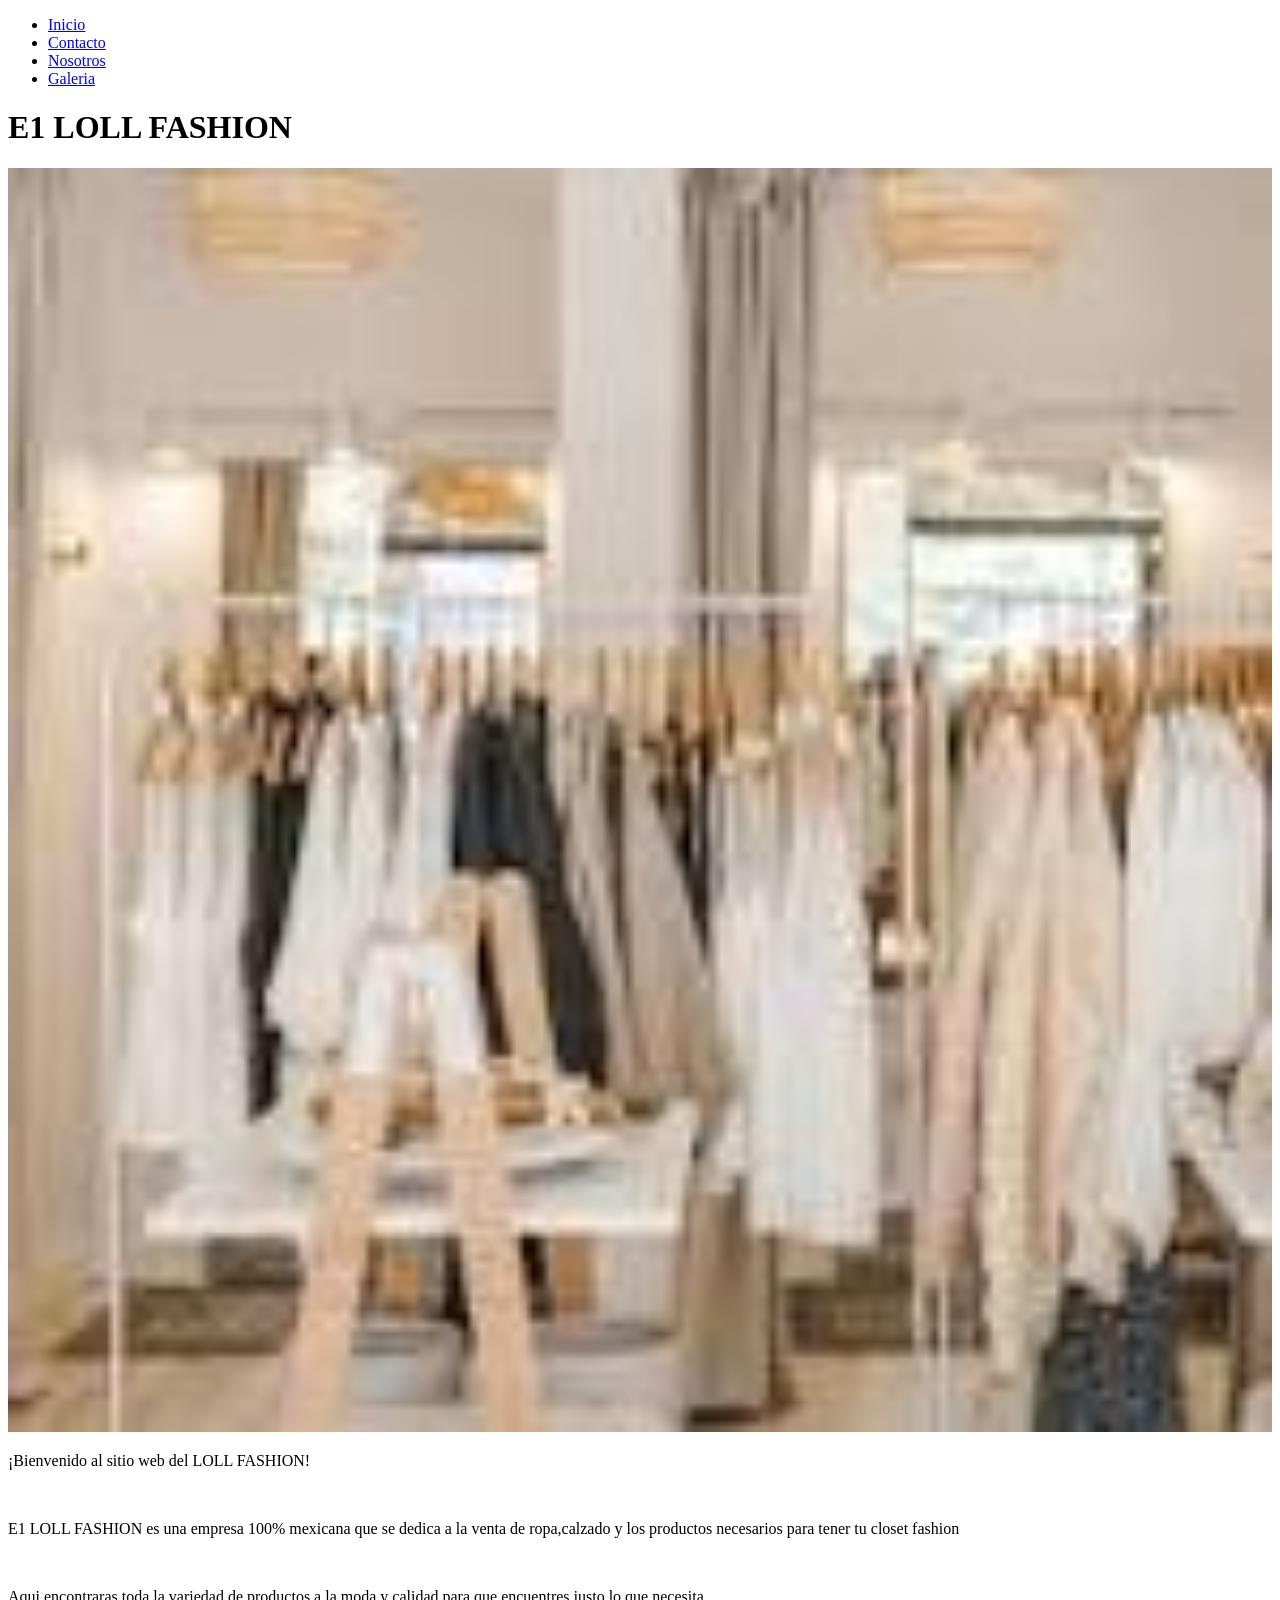
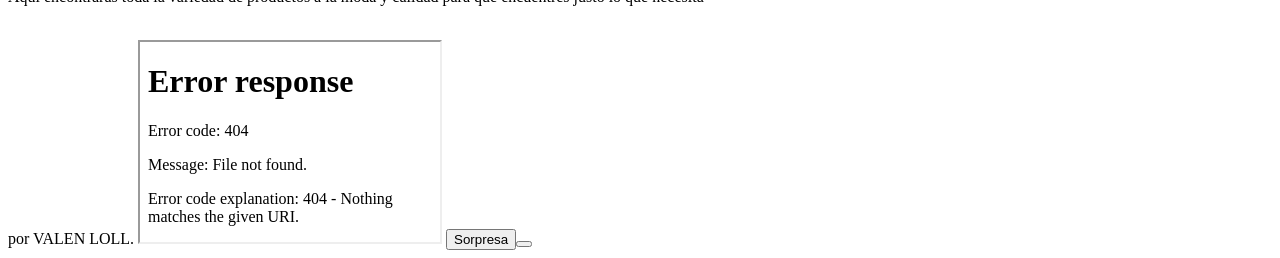
==== index.html @ 3b0c9b8e "Rename index2.html to index.html" ====
<!DOCTYPE html>
<html>
<head>
  <title>INICIO</title>
  <meta charset="UTF-8">
  <link rel="stylesheet" href="Estiloindex.css">
  </head>


<body>
<ul class="navbar">
  <li><a href="index.html">Inicio</a>
  <li><a href="contanco.html">Contacto</a>
  <li><a href="nosotros.html">Nosotros</a>
  <li><a href="galeria.html">Galeria</a>
</ul>

<h1>E1 LOLL FASHION</h1>
  <img src="portada.jpg" alt="portada" / width="100%"></div>
<p>¡Bienvenido al sitio web del LOLL FASHION!</p><br>
<p>E1 LOLL FASHION es una empresa 100% mexicana que se dedica a la venta de ropa,calzado y los productos
 necesarios para tener tu closet fashion</p><br>
<p>Aqui encontraras toda la variedad de productos a la moda y calidad
 para que encuentres justo lo que necesita </p><br>
   por VALEN LOLL.</address>
<iframe src=".htm" height="200" width="300" title="Iframe Example"></iframe>
<button>Sorpresa<button>
<script src="main.js"></script>
</body>
</html>
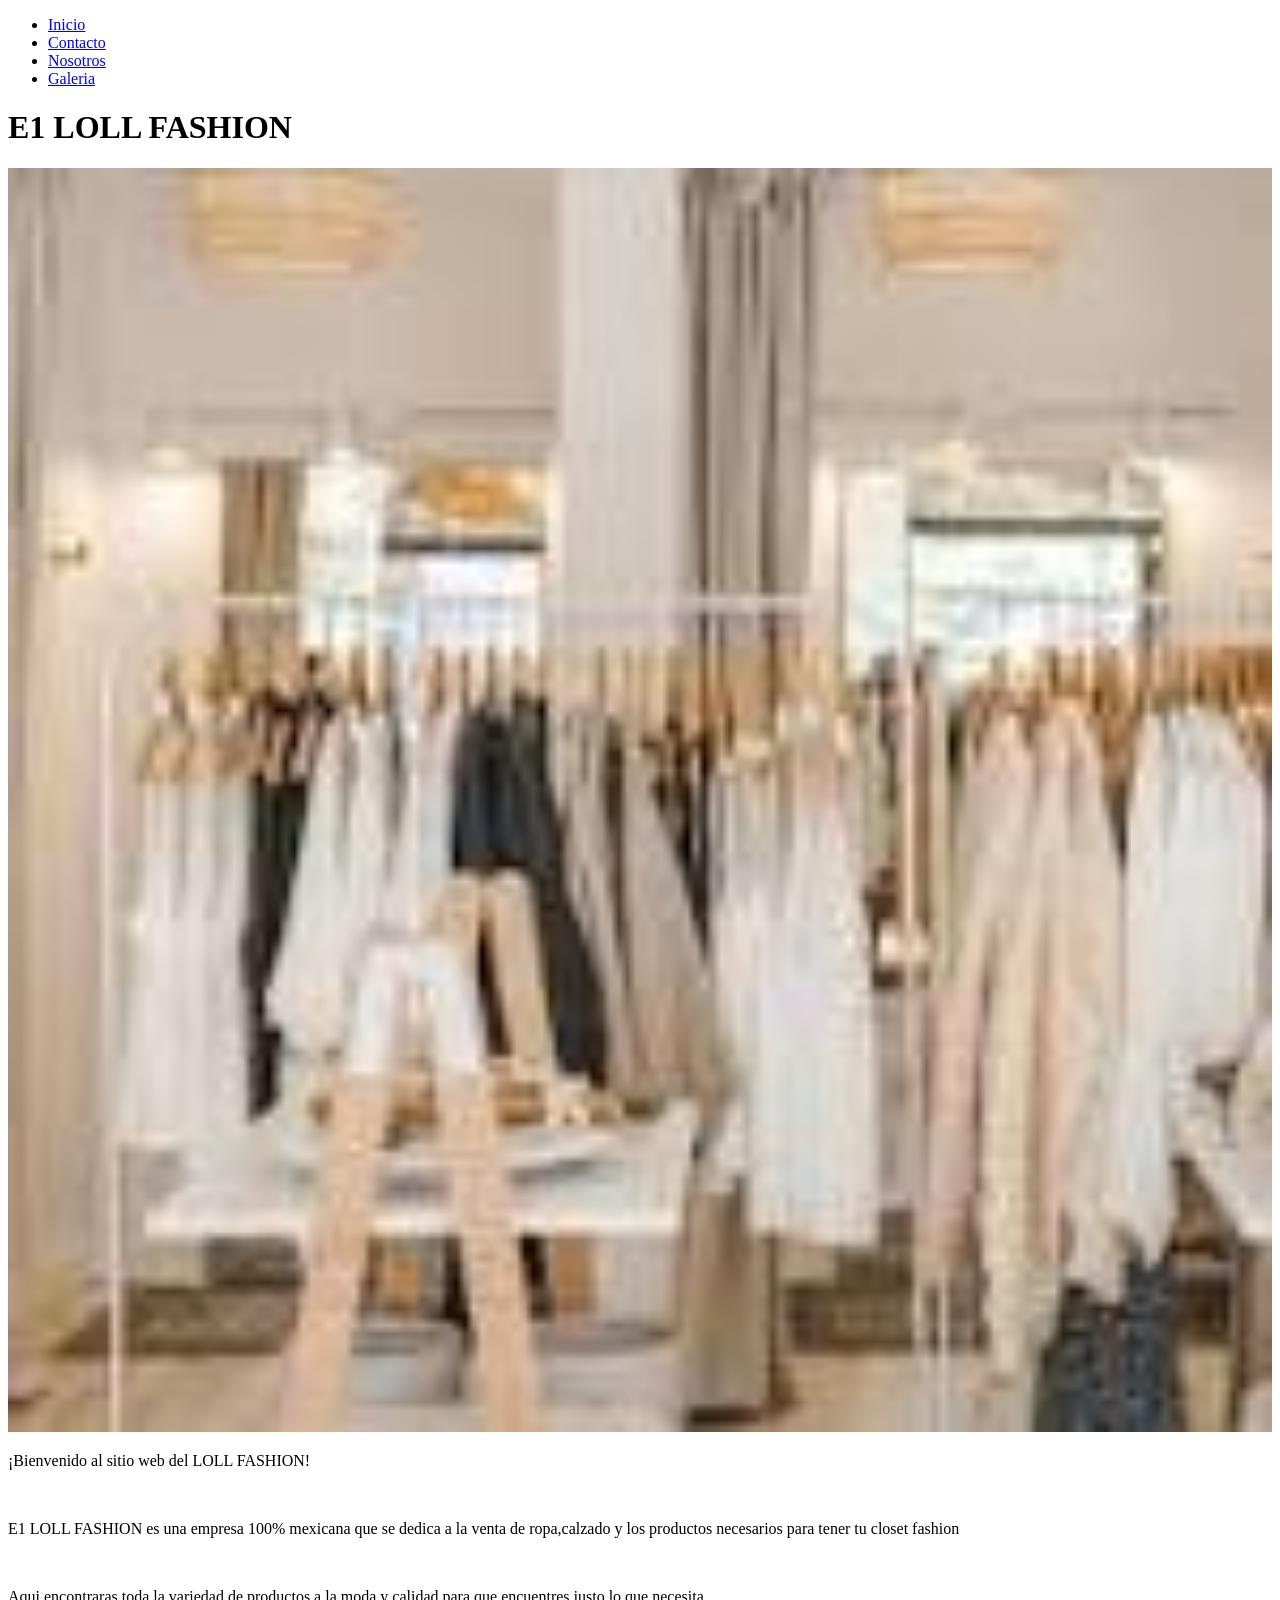
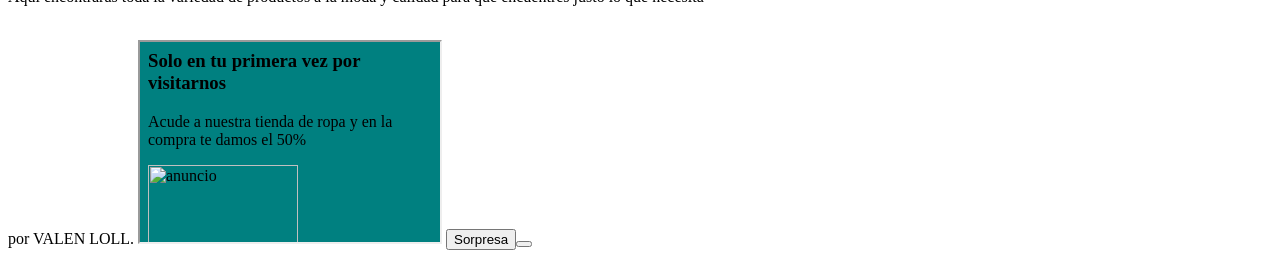
==== commit e34b898b: "Update index.html" ====
--- a/index.html
+++ b/index.html
@@ -4,6 +4,7 @@
   <title>INICIO</title>
   <meta charset="UTF-8">
   <link rel="stylesheet" href="Estiloindex.css">
+  <link rel="icon" type="image/x-icon" href="/images/favicon.ico">
   </head>
 
 
@@ -23,7 +24,7 @@
 <p>Aqui encontraras toda la variedad de productos a la moda y calidad
  para que encuentres justo lo que necesita </p><br>
    por VALEN LOLL.</address>
-<iframe src=".htm" height="200" width="300" title="Iframe Example"></iframe>
+<iframe src="publicidad.html" height="200" width="300" title="Iframe Example"></iframe>
 <button>Sorpresa<button>
 <script src="main.js"></script>
 </body>
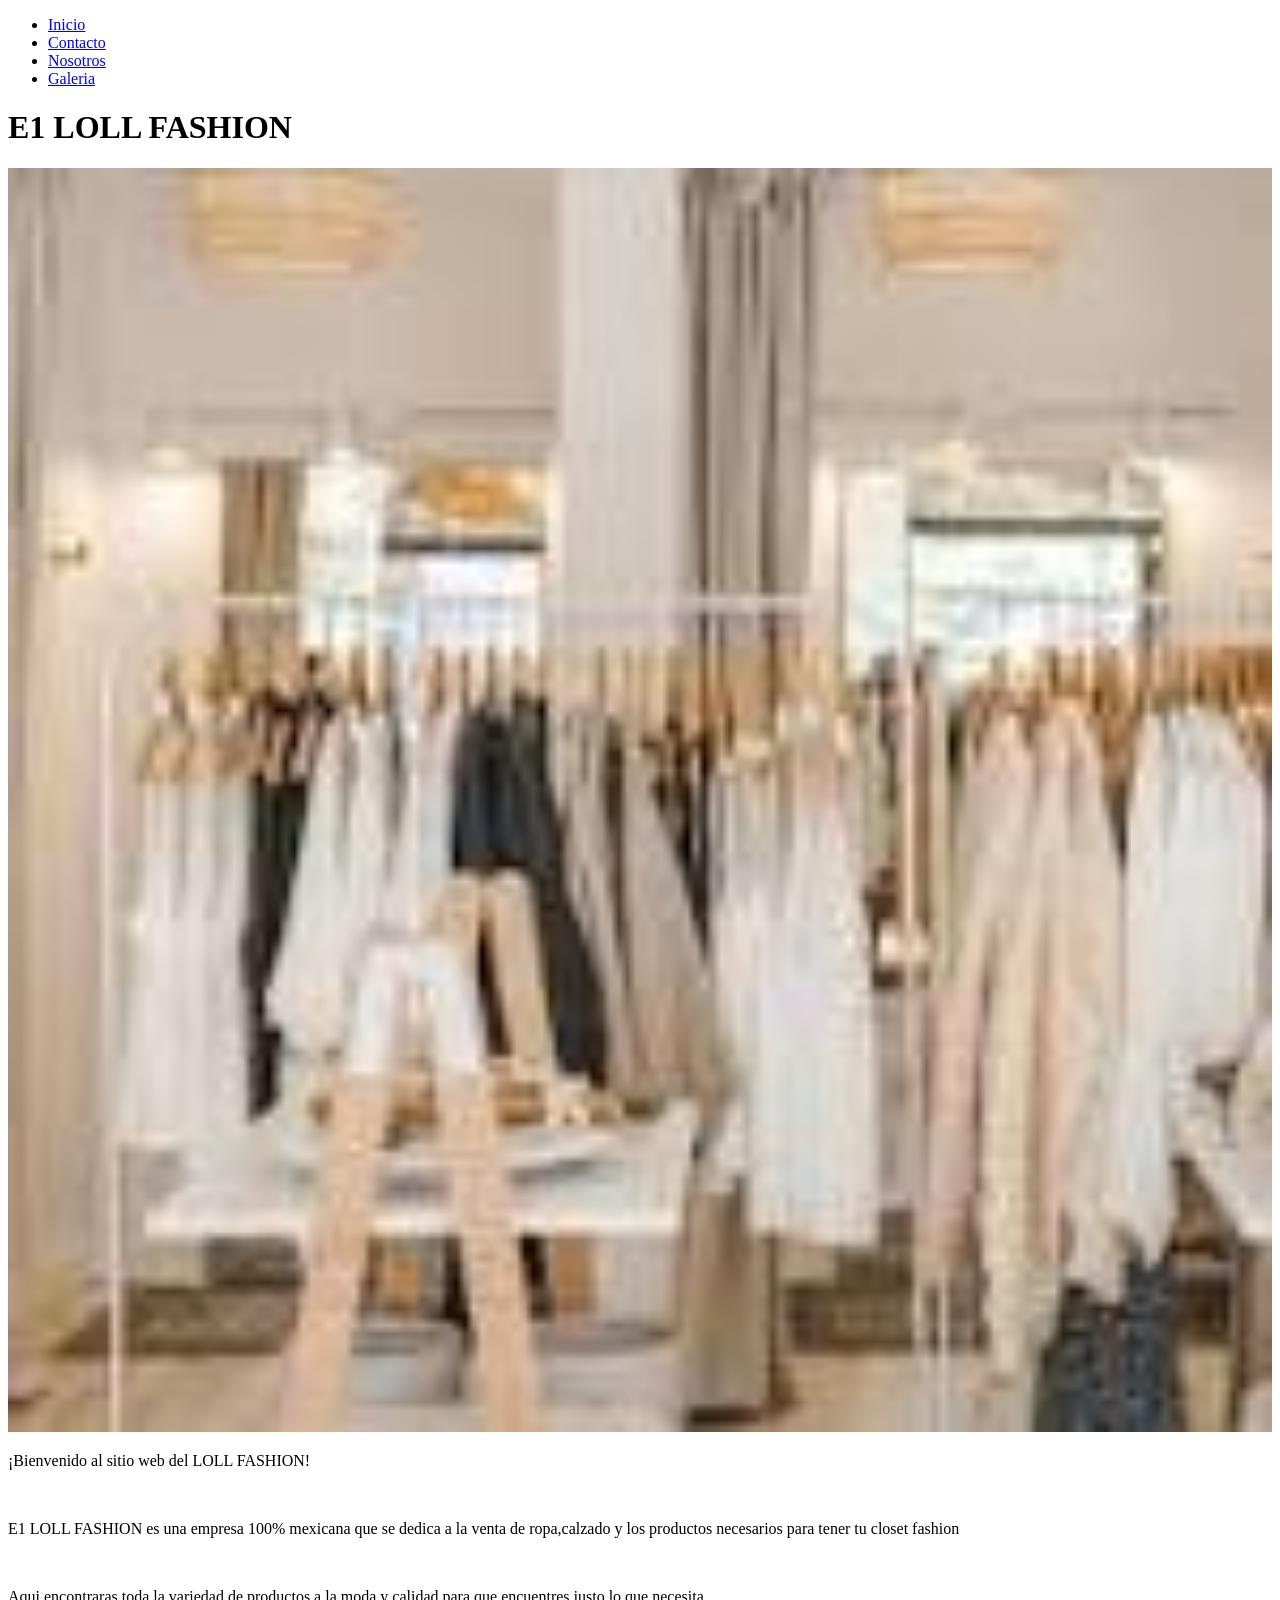
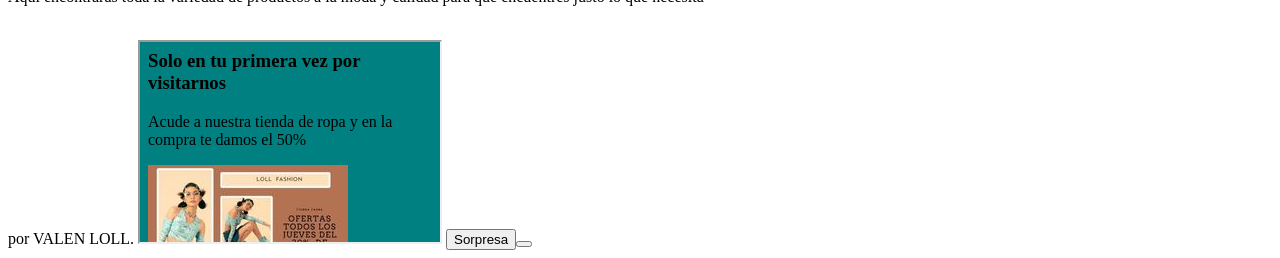
==== commit 797f6188: "Update index.html" ====
--- a/index.html
+++ b/index.html
@@ -4,7 +4,7 @@
   <title>INICIO</title>
   <meta charset="UTF-8">
   <link rel="stylesheet" href="Estiloindex.css">
-  <link rel="icon" type="image/x-icon" href="/images/favicon.ico">
+  <link rel="icon" type="image/x-icon" href="favicon.ico">
   </head>
 
 
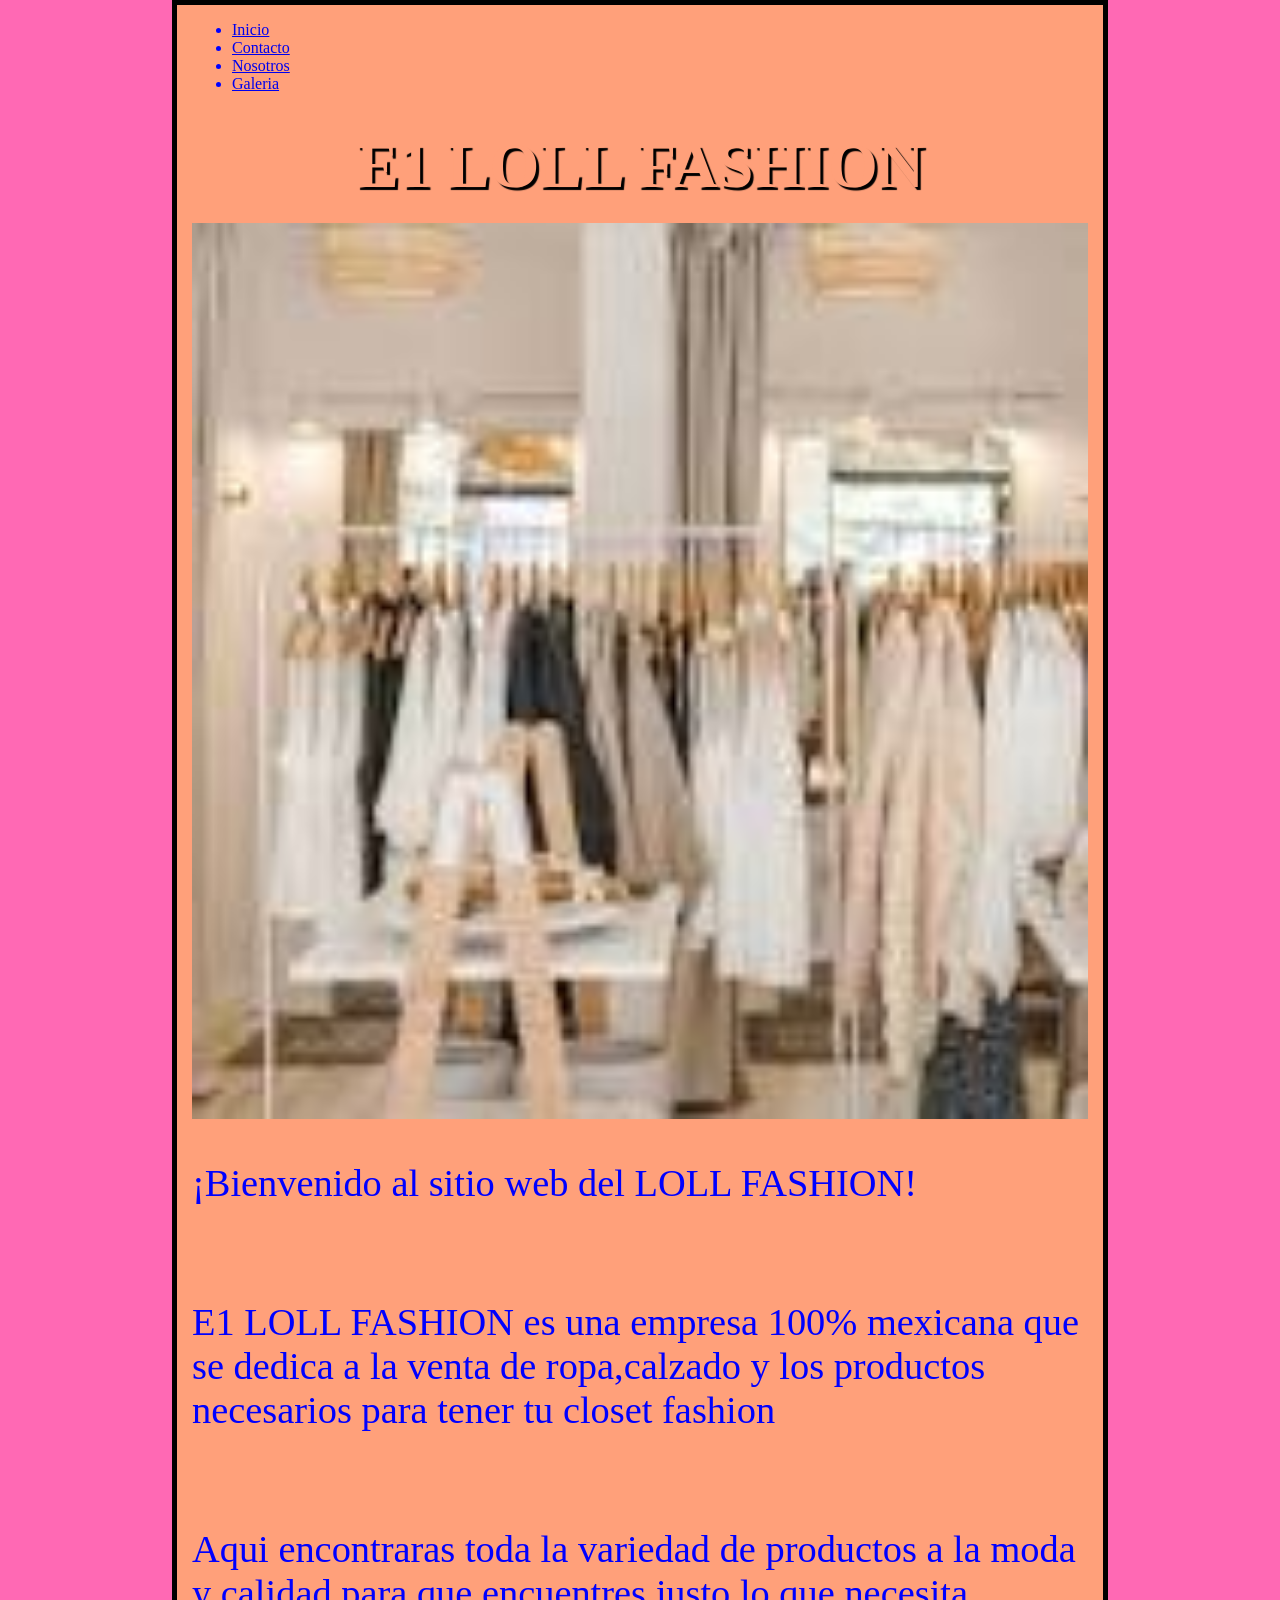
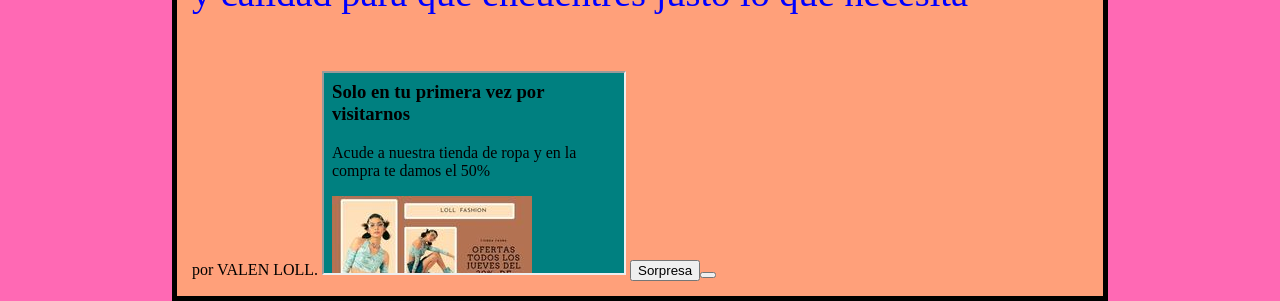
==== commit 287ff5f1: "Update index.html" ====
--- a/index.html
+++ b/index.html
@@ -3,7 +3,7 @@
 <head>
   <title>INICIO</title>
   <meta charset="UTF-8">
-  <link rel="stylesheet" href="Estiloindex.css">
+  <link rel="stylesheet" href="estiloindex.css">
   <link rel="icon" type="image/x-icon" href="favicon.ico">
   </head>
 
--- a/estiloindex.css
+++ b/estiloindex.css
@@ -0,0 +1,70 @@
+html {
+  background-color: #FF69B4;
+  font-family: "Open Sans", sans-sarif;
+  margin: 0;
+  padding:  0;
+  box-sizing: border-box;
+}
+
+body {
+  width: 70%;
+  margin: 0 auto;
+  background-color: #FFA07A;
+  padding: 0 15px 15px 15px;
+  border: 5px solid black;
+  }
+
+h1 {
+  text-align: center;
+  margin: 0;
+  padding: 10px 0;
+  color: #FFCOCB;
+}
+
+P{
+ color: blue;
+}
+
+li {
+ color: blue;
+}
+}
+
+@media only screen and (max-width:400px){
+h1 {
+  font-size: 2vw;
+  text-align: center;
+  margin: 0;
+  padding: 10px 0;
+  color: #FFCOCB;
+  text-shadow: 3px 3px 1px black;
+}
+
+p{
+    font-size:1vw;
+}
+
+li {
+     font-size:1vw;
+  }
+}
+
+
+@media only screen and (min-width:401px) and (max-width:1980px){
+h1 {
+   font-size:5vw;
+   text-align: center;
+   margin: 0;
+   padding: 20px 0;
+   color: #FFA07A;
+   text-shadow: 3px 3px 1px black;
+}
+
+p{
+    font-size: 3vw;
+}  
+
+li {
+    font-size. 3vw;
+  }
+}
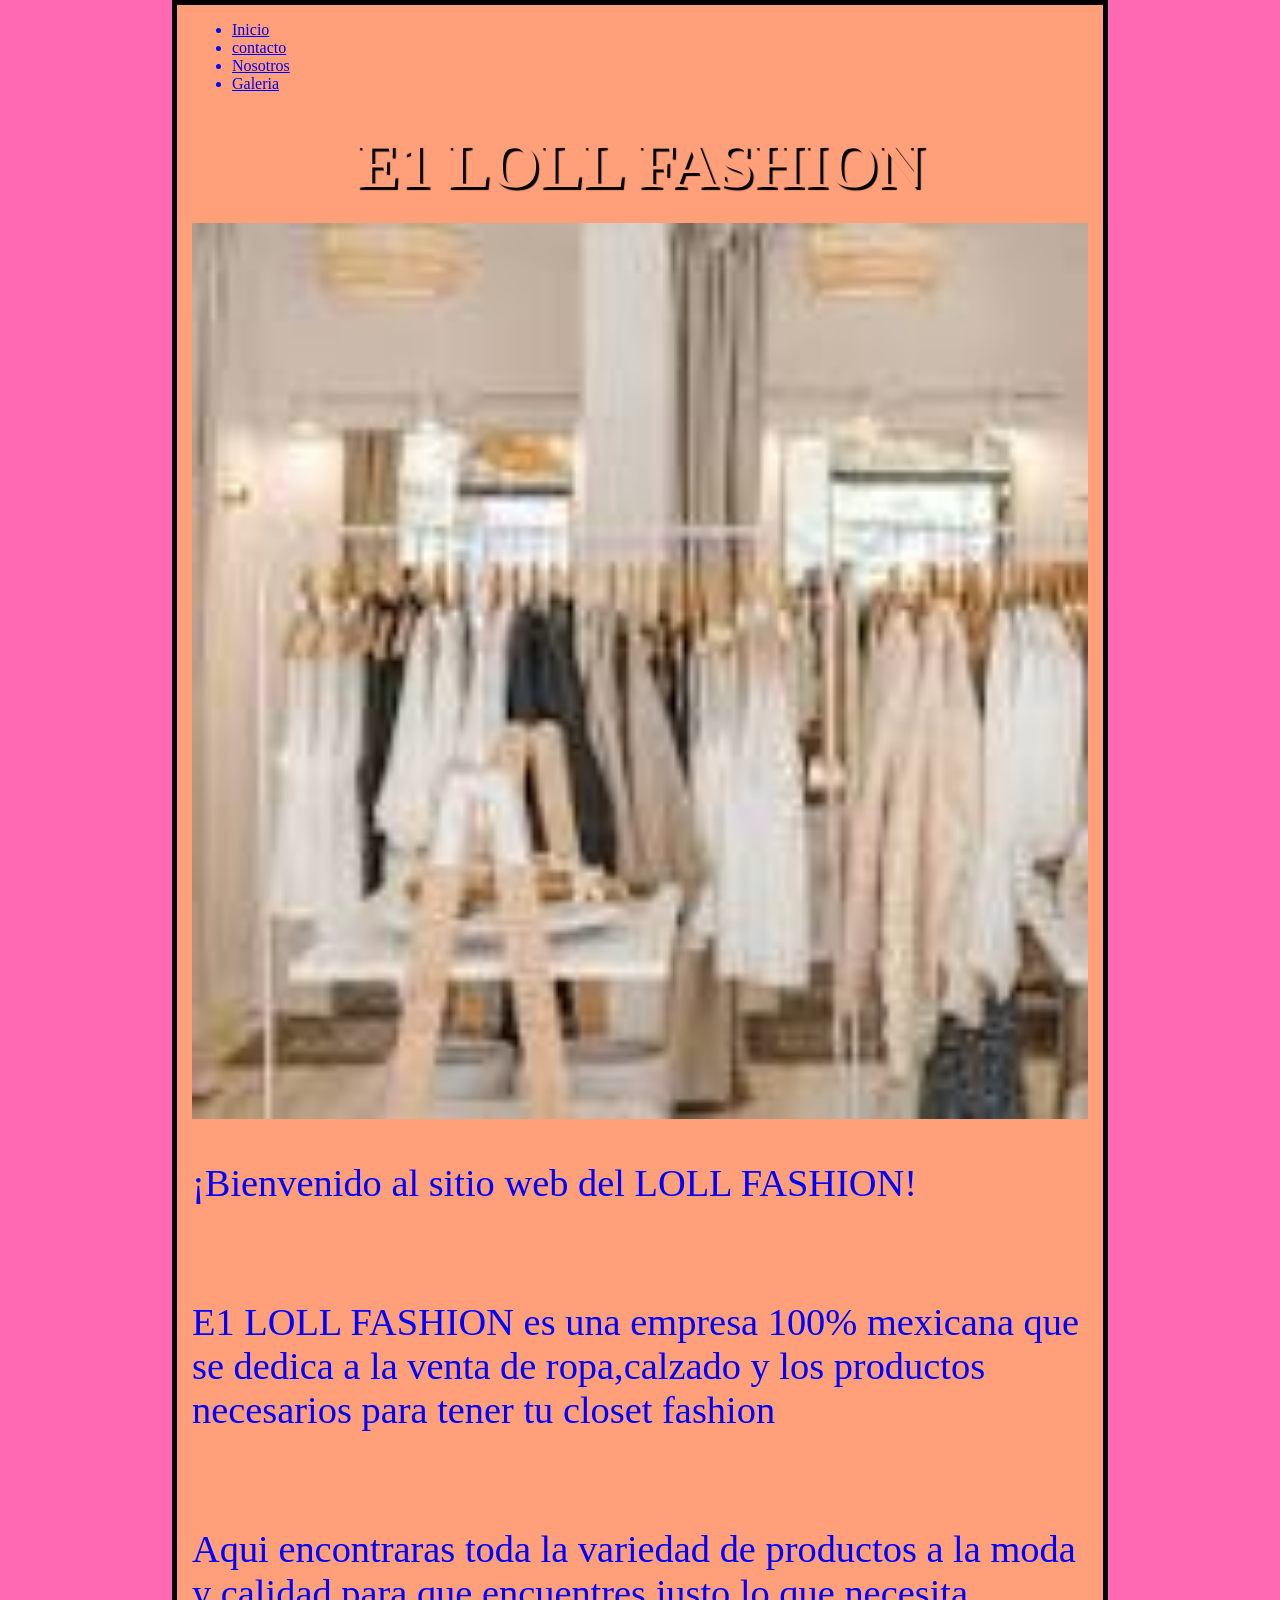
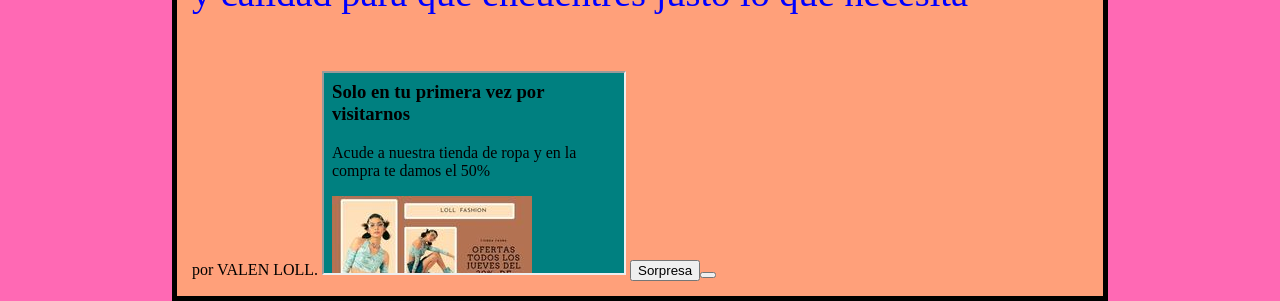
==== commit 3d8e32b0: "Update index.html" ====
--- a/index.html
+++ b/index.html
@@ -11,7 +11,7 @@
 <body>
 <ul class="navbar">
   <li><a href="index.html">Inicio</a>
-  <li><a href="contanco.html">Contacto</a>
+  <li><a href="contanco.html">contacto</a>
   <li><a href="nosotros.html">Nosotros</a>
   <li><a href="galeria.html">Galeria</a>
 </ul>
